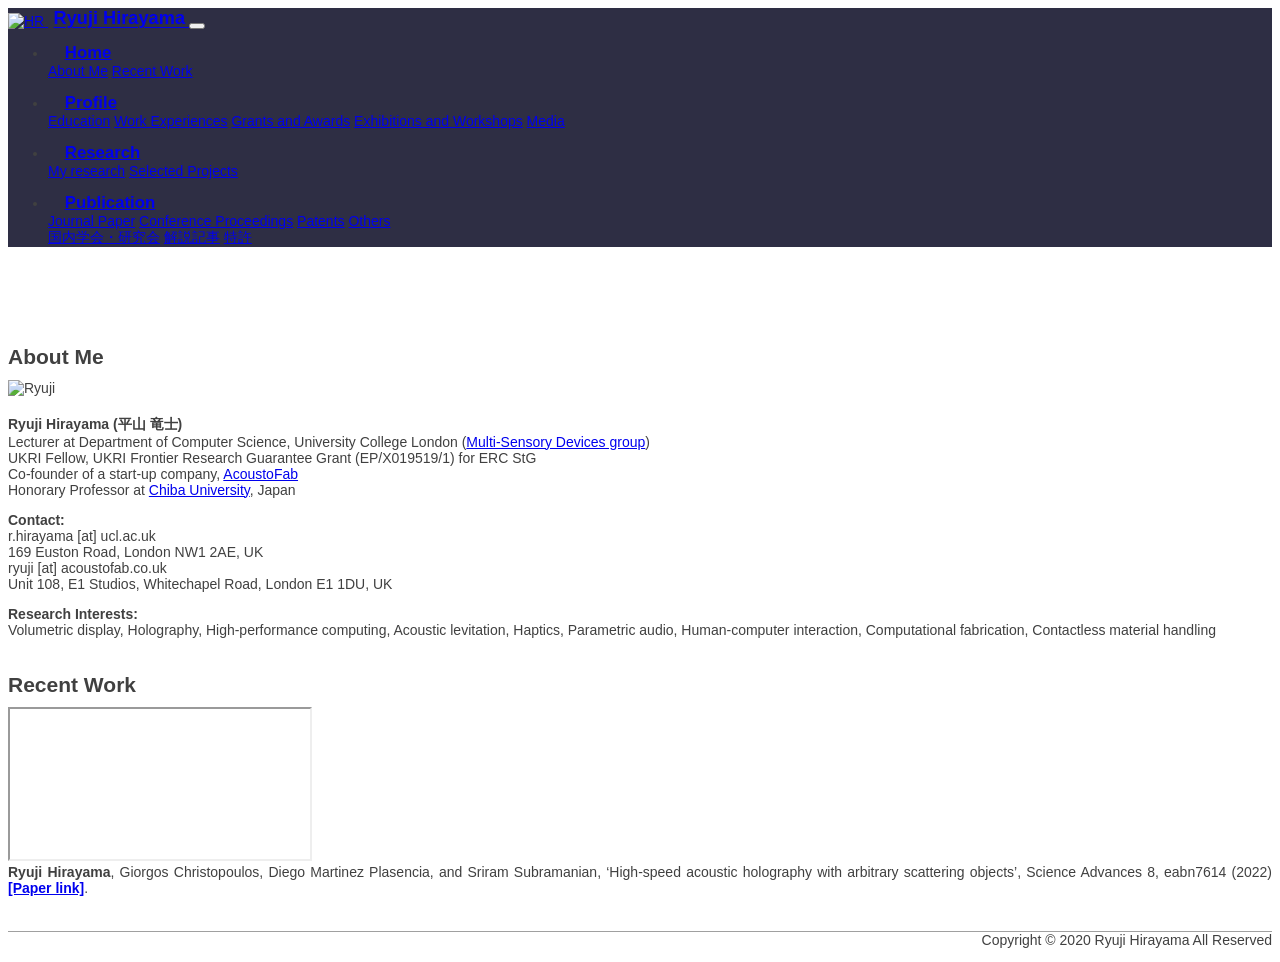
==== index.html @ 43574db0 "Sorting Paper published and major changes in Research page" ====
<!DOCTYPE html>
<html lang="en">
  <head>
    <meta charset="utf-8">
    <meta http-equiv="X-UA-Compatible" content="IE=edge">
    <meta name="viewport" content="width=device-width, initial-scale=1">
    <title>Home - Ryuji Hirayama</title>
    <link href="css/bootstrap.min.css" rel="stylesheet">
    <script src="https://ajax.googleapis.com/ajax/libs/jquery/1.11.3/jquery.min.js"></script>
    <script src="js/bootstrap.min.js"></script>
    <link rel="stylesheet" type="text/css" href="style.css" media="all">
    <link rel="shortcut icon" href="figures/Ricon.ico">
  </head>
  
  <body>
    <nav class="navbar fixed-top navbar-expand-md navbar-dark">
      <div class="container">
        <a class="navbar-brand" href="index.html">
          <img src="figures/logo.png" height="40" class="d-inline-block align-top" alt="HR">
          <span class="logo">Ryuji Hirayama</span>
        </a>

        <button class="navbar-toggler" type="button" data-toggle="collapse" data-target="#navbarNav4" aria-controls="navbarNav4" aria-expanded="false" aria-label="Toggle navigation">
          <span class="navbar-toggler-icon"></span>
        </button>
       
        <div class="collapse navbar-collapse justify-content-end" id="navbarNav4">    
          <ul class="navbar-nav">
            <li class="nav-item active dropdown">
              <a class="nav-link dropdown-toggle" href="#" id="navbarDropdown" role="button" data-toggle="dropdown" aria-haspopup="true" aria-expanded="false">Home</a>
              <div class="dropdown-menu" aria-labelledby="navbarDropdown">
                <a class="dropdown-item" href="index.html#HOM_AM">About Me</a>
                <a class="dropdown-item" href="index.html#HOM_RW">Recent Work</a>
              </div>
            </li>
          </ul>
          <ul class="navbar-nav">
            <li class="nav-item dropdown">
              <a class="nav-link dropdown-toggle" href="#" id="navbarDropdown" role="button" data-toggle="dropdown" aria-haspopup="true" aria-expanded="false">Profile</a>
              <div class="dropdown-menu" aria-labelledby="navbarDropdown">
                <a class="dropdown-item" href="profile.html#PRO_ED">Education</a>
                <a class="dropdown-item" href="profile.html#PRO_WE">Work Experiences</a>
                <a class="dropdown-item" href="profile.html#PRO_GA">Grants and Awards</a>
                <a class="dropdown-item" href="profile.html#PRO_EW">Exhibitions and Workshops</a>
                <a class="dropdown-item" href="profile.html#PRO_ME">Media</a>
              </div>
            </li>
          </ul>
          <ul class="navbar-nav">
            <li class="nav-item dropdown">
              <a class="nav-link dropdown-toggle" href="#" id="navbarDropdown" role="button" data-toggle="dropdown" aria-haspopup="true" aria-expanded="false">Research</a>
              <div class="dropdown-menu" aria-labelledby="navbarDropdown">
                <a class="dropdown-item" href="research.html#RES_MR">My research</a>
                <a class="dropdown-item" href="research.html#RES_SP">Selected Projects</a>
              </div>
            </li>
          </ul>
          <ul class="navbar-nav">
            <li class="nav-item dropdown">
              <a class="nav-link dropdown-toggle" href="#" id="navbarDropdown" role="button" data-toggle="dropdown" aria-haspopup="true" aria-expanded="false">Publication
              </a>
              <div class="dropdown-menu" aria-labelledby="navbarDropdown">
                <a class="dropdown-item" href="publications.html#PUB_JP">Journal Paper</a>
                <a class="dropdown-item" href="publications.html#PUB_CP">Conference Proceedings</a>
                <a class="dropdown-item" href="publications.html#PUB_PT">Patents</a>
                <a class="dropdown-item" href="publications.html#PUB_OT">Others</a>
                <div class="dropdown-divider"></div>
                <a class="dropdown-item" href="publications.html#PUB_JDC">国内学会・研究会</a>
                <a class="dropdown-item" href="publications.html#PUB_JRA">解説記事</a>
                <a class="dropdown-item" href="publications.html#PUB_JPT">特許</a>
              </div>
            </li>
          </ul>
        </div>
      </div>
    </nav>

    <div class="navi-space"></div>

    <div class="container content">
      <a name="HOM_AM" class="wikitechy"></a>
      <div class="header">About Me</div>
      <div class="row">
        <div class="col-md-3">
          <img class="img-fluid rounded-circle" src="figures/BWProfile.jpg" alt="Ryuji" style="padding-right:5%;">
          <div class="visible-sm" style="margin-bottom:20px;"></div>
        </div>
        <div class="col-md-9 align-self-center">
          <p>
            <b>Ryuji Hirayama (平山 竜士)</b>
            <!--<a href="documents/CV_Hirayama.pdf" target="_blank"><b>[CV]</b></a>--><br>
            Lecturer at Department of Computer Science, University College London (<a href="https://www.ucl.ac.uk/computer-science/research/research-groups/multi-sensory-devices" target="_blank">Multi-Sensory Devices group</a>)<br>
            UKRI Fellow, UKRI Frontier Research Guarantee Grant (EP/X019519/1) for ERC StG<br>
            Co-founder of a start-up company, <a href="https://acoustofab.co.uk/" target="_blank">AcoustoFab</a><br>
            Honorary Professor at <a href="https://www.chiba-u.ac.jp/e/" target="_blank">Chiba University</a>, Japan<br>
          </p>
          <p>
            <b>Contact:</b><br>
            r.hirayama [at] ucl.ac.uk<br>
            169 Euston Road, London NW1 2AE, UK<br>
            ryuji [at] acoustofab.co.uk<br>
            Unit 108, E1 Studios, Whitechapel Road, London E1 1DU, UK
          </p>
          <p>
            <b>Research Interests:<br></b>
            Volumetric display, Holography, High-performance computing, Acoustic levitation, Haptics, Parametric audio, Human-computer interaction, Computational fabrication, Contactless material handling
          </p>
        </div>
      </div>
    </div>

    <div class="container content">
      <a name="HOM_RW" class="wikitechy"></a>
      <div class="header">Recent Work</div>
      <div class="embed-responsive embed-responsive-16by9">
        <iframe class="embed-responsive-item" src="https://www.youtube.com/embed/Q9GybXczNAc" allowfullscreen></iframe>
      </div>
      
      <b>Ryuji Hirayama</b>, Giorgos Christopoulos, Diego Martinez Plasencia, and Sriram Subramanian,
      &lsquo;High-speed acoustic holography with arbitrary scattering objects&rsquo;,
      Science Advances 8, eabn7614 (2022)
      <a href="https://www.science.org/doi/10.1126/sciadv.abn7614" target="_blank"><b>[Paper link]</b></a>.
    </div>

    <div class="container footer">
      Copyright &copy; 2020 Ryuji Hirayama All Reserved
    </div>

  </body>
</html>
---- style.css ----
﻿@charset "utf-8";

html { 
	font-size: 14px;
}

body {
	color: rgb(64,64,64);
	font-family: "Hiragino Kaku Gothic ProN", Meiryo, メイリオ, sans-serif;
	overflow: scroll;
}

.navbar-nav .nav-link {
	font-weight: bold;
	font-size: 120%;
	margin-left: 1em;
}

.navbar-dark {
  background-color: rgba(24,24,48,0.90);
}

.navbar span.logo {
	font-weight:bold;
	vertical-align:bottom;
	font-size:1.3em;
	margin-left: 0.3em;
}

div.navi-space {
	margin-bottom:7em;
}

.container.content {
	margin-bottom: 2.5em;
	text-align: justify;
}

.container.content div.header {
	font-size:1.5em;
	font-weight: bold;
	margin-bottom: 0.5em;
}

.container.content p, .container.content ol li {
	margin-bottom:0.5em;
}

.container.content table {
	display: table;
	width: 100%;
	max-width: 100%;
}

.container.content table tr {
	border-bottom: 1px solid #dee2e6;
}

.container.content table td.date {
	width: 90px;
}

@media (min-width: 576px) {
	.container.content table td.date {
		width: 160px;
	}
}
.container.content table td.date-short {
	width: 90px;
}

.container.content .row.project {
	margin-bottom:5px;
	margin-top:5px;
}

.container.content b.projectpage {
	font-size:1.25em;
	text-decoration: none;
	font-weight: bold;
	color:rgb(128,128,128);
}

.container.content a.projectpage {
	font-size:1.25em;
	text-decoration: none;
	font-weight: bold;
	color:rgb(0,140,224);
}

.container.content a.projectpage:hover {
	opacity: 0.7;
	filter: alpha(opacity=70);
	-ms-filter: "alpha(opacity=70)";
}

.container.content a:hover img {
	opacity: 0.7;
	filter: alpha(opacity=70);
	-ms-filter: "alpha(opacity=70)";
}

.container.content div.title {
	color:rgb(0,140,224);
	font-size:1.25em;
	font-weight: bold;
}

@media (min-width: 576px) {
	.container.content div.title {
		font-size:1.5em;
	}
}

.container.content img.img-fluid.teaser {
	margin-top: 1em;
	margin-bottom: 0em;
}

.container.division {
	font-weight:bold;
	font-size:1.5em;
	color:rgb(0,140,224);
	margin-bottom: 0.5em;
}

.container.footer {
	border-top:1px solid rgb(160,160,160);
	text-align: right;
	margin-bottom: 1em;
}

a.wikitechy {
    display: block;
    position: relative;
    top: -7em;
    visibility: hidden;
}
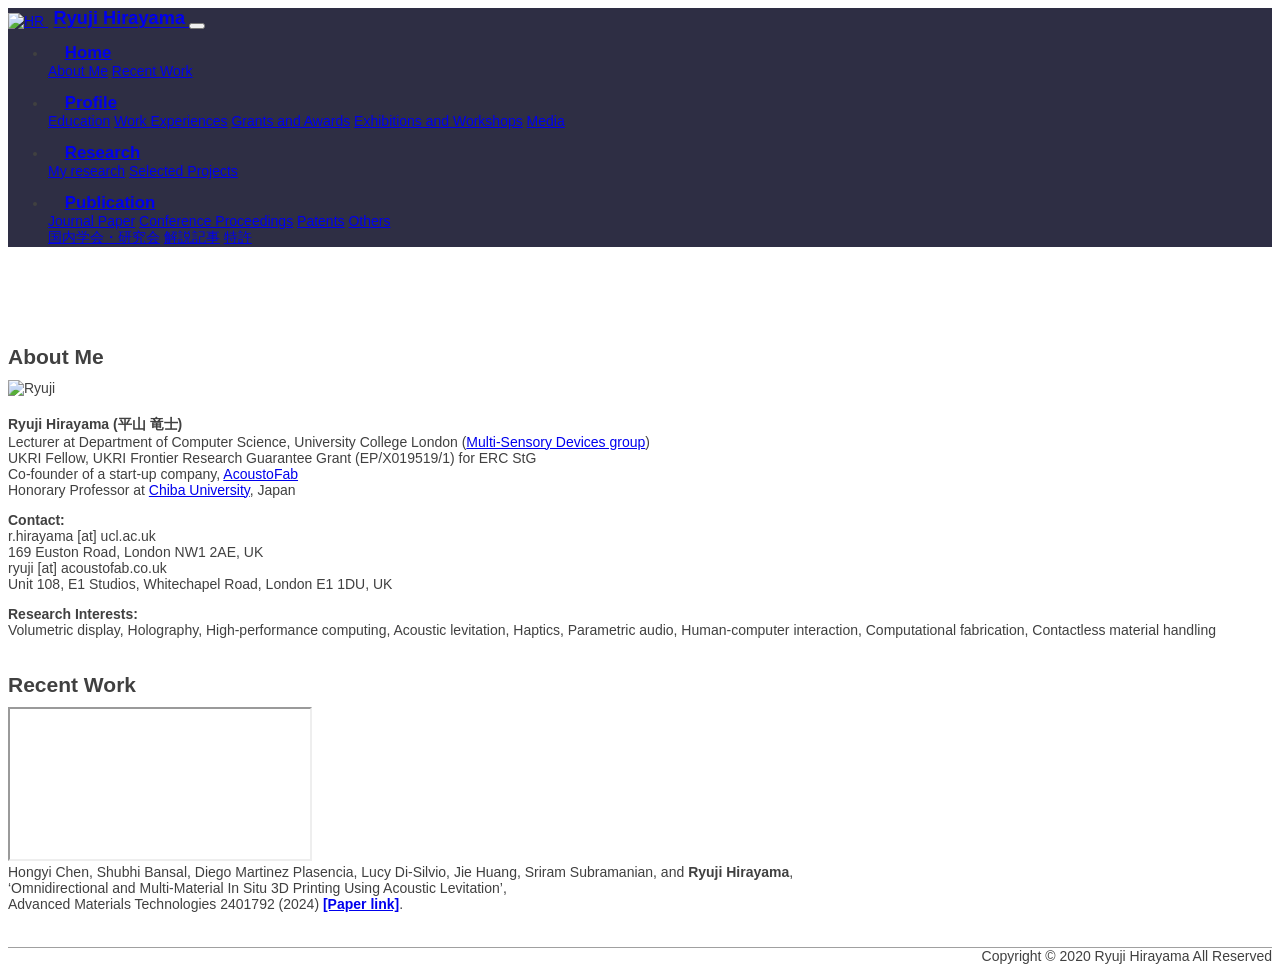
==== commit e2687b50: "Change the Recent Paper to Acoustic Printing" ====
--- a/index.html
+++ b/index.html
@@ -113,13 +113,13 @@
       <a name="HOM_RW" class="wikitechy"></a>
       <div class="header">Recent Work</div>
       <div class="embed-responsive embed-responsive-16by9">
-        <iframe class="embed-responsive-item" src="https://www.youtube.com/embed/Q9GybXczNAc" allowfullscreen></iframe>
+        <iframe class="embed-responsive-item" src="https://www.youtube.com/embed/-gKiAkApJOc?si=ZguOcT-5KjbUKgyT" allowfullscreen></iframe>
       </div>
       
-      <b>Ryuji Hirayama</b>, Giorgos Christopoulos, Diego Martinez Plasencia, and Sriram Subramanian,
-      &lsquo;High-speed acoustic holography with arbitrary scattering objects&rsquo;,
-      Science Advances 8, eabn7614 (2022)
-      <a href="https://www.science.org/doi/10.1126/sciadv.abn7614" target="_blank"><b>[Paper link]</b></a>.
+      Hongyi Chen, Shubhi Bansal, Diego Martinez Plasencia, Lucy Di-Silvio, Jie Huang, Sriram Subramanian, and <b>Ryuji Hirayama</b>,<br>
+      &lsquo;Omnidirectional and Multi-Material In Situ 3D Printing Using Acoustic Levitation&rsquo;,<br>
+      Advanced Materials Technologies 2401792 (2024)
+      <a href="https://doi.org/10.1002/admt.202401792" target="_blank"><b>[Paper link]</b></a>.
     </div>
 
     <div class="container footer">
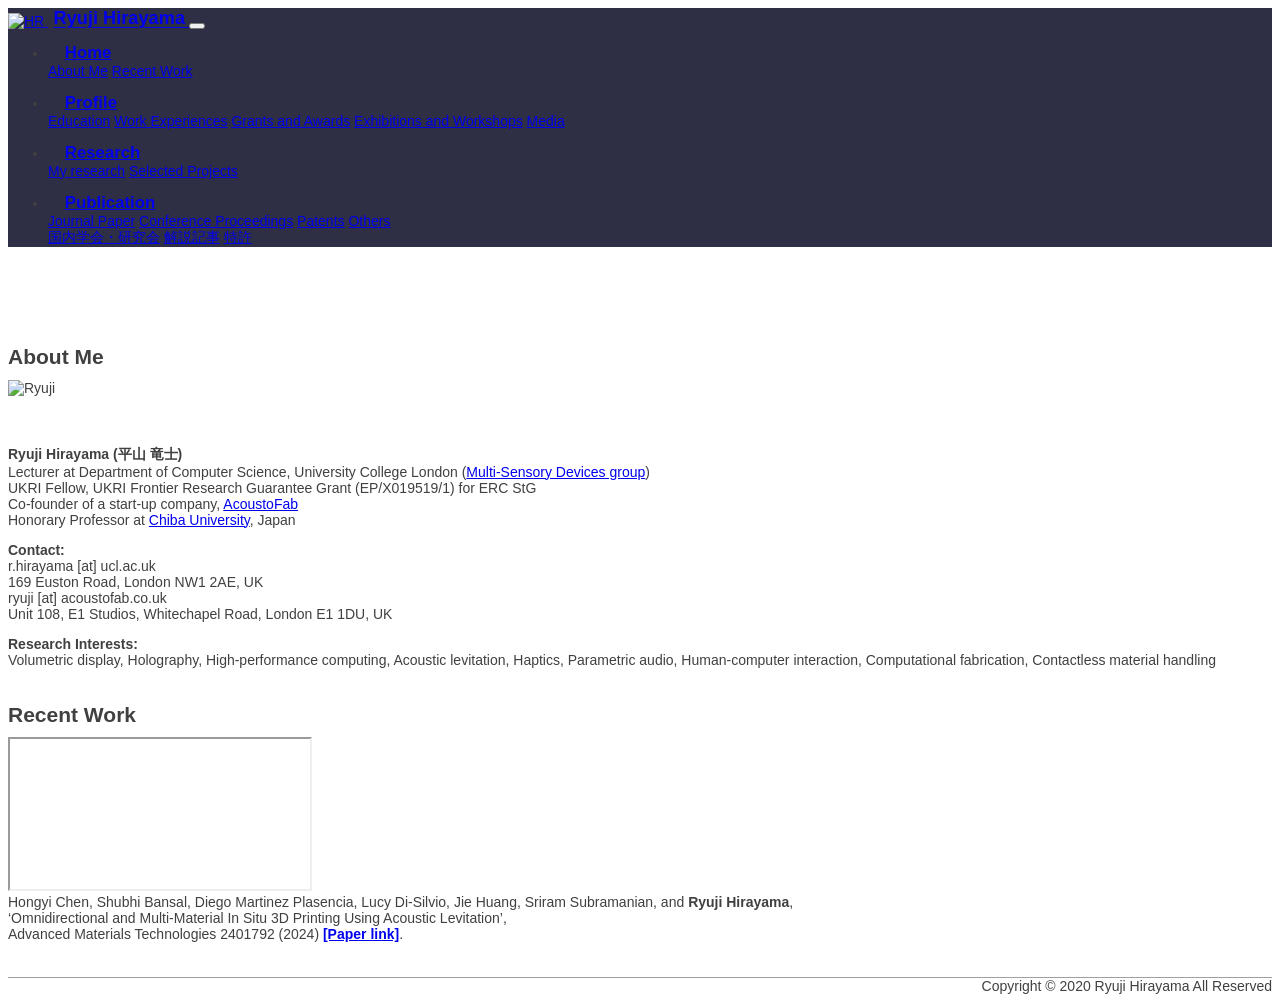
==== commit 13f9c602: "Added LinkedIn and X logos" ====
--- a/index.html
+++ b/index.html
@@ -8,6 +8,7 @@
     <link href="css/bootstrap.min.css" rel="stylesheet">
     <script src="https://ajax.googleapis.com/ajax/libs/jquery/1.11.3/jquery.min.js"></script>
     <script src="js/bootstrap.min.js"></script>
+    <script src="https://kit.fontawesome.com/b7089eeb9b.js" crossorigin="anonymous"></script>
     <link rel="stylesheet" type="text/css" href="style.css" media="all">
     <link rel="shortcut icon" href="figures/Ricon.ico">
   </head>
@@ -84,6 +85,15 @@
         <div class="col-md-3">
           <img class="img-fluid rounded-circle" src="figures/BWProfile.jpg" alt="Ryuji" style="padding-right:5%;">
           <div class="visible-sm" style="margin-bottom:20px;"></div>
+          <div style="text-align:center;">
+            <a href="https://www.linkedin.com/in/ryuji-hirayama-b36672165/?originalSubdomain=uk" target="_blank" style="text-decoration: none;">
+              <i class="fa fa-linkedin-square fa-2xl" style="color:rgb(64,64,64)"></i>
+            </a>            
+            &nbsp;
+            <a href="https://x.com/HirayamaRyuji" target="_blank">
+              <i class="fa-brands fa-x-twitter fa-2xl" style="color:rgb(64,64,64)"></i>
+            </a>            
+          </div>
         </div>
         <div class="col-md-9 align-self-center">
           <p>
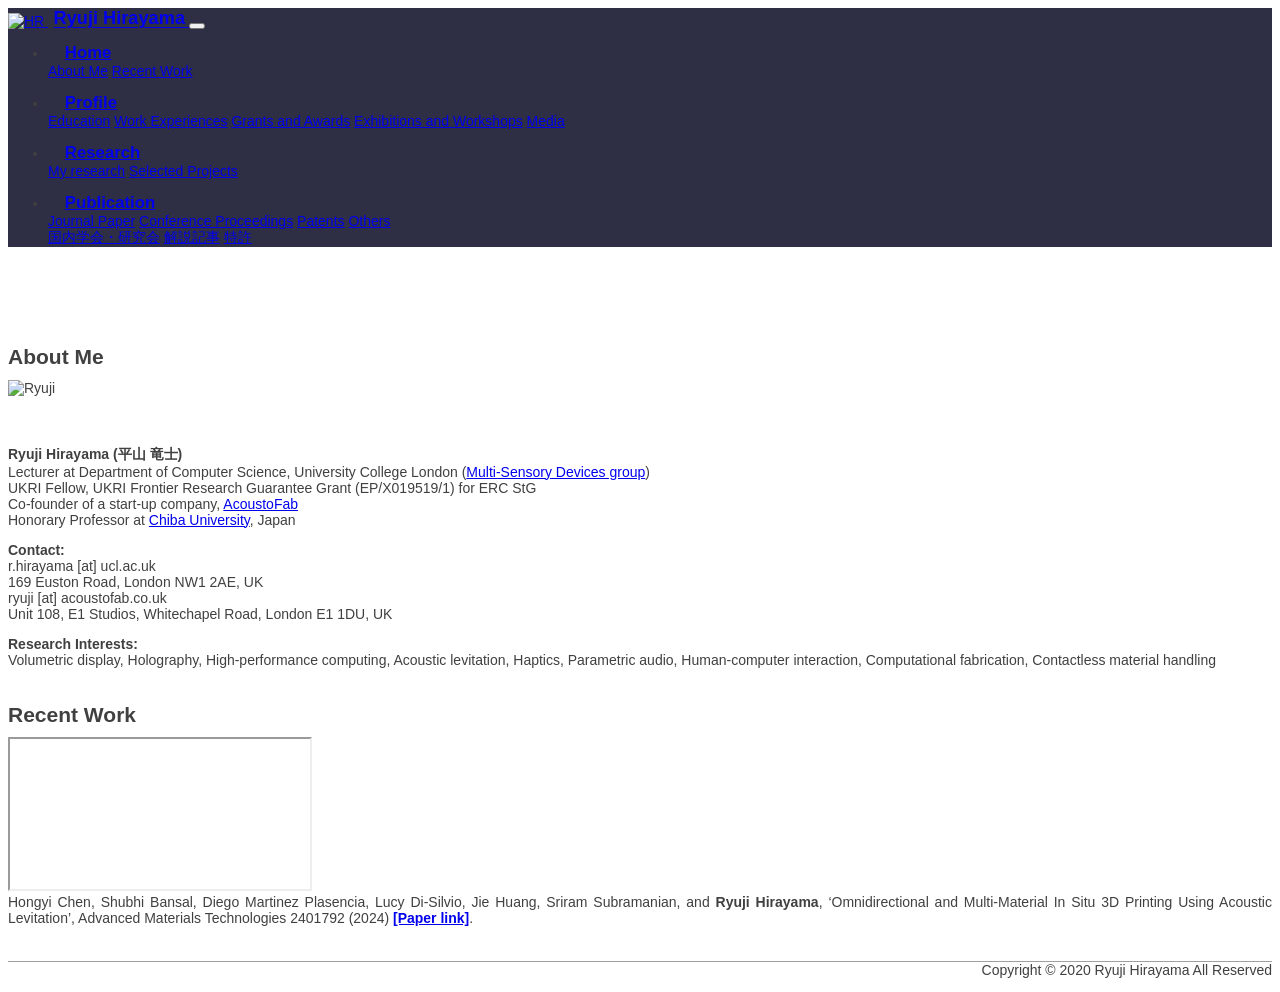
==== commit 465b1a86: "test" ====
--- a/index.html
+++ b/index.html
@@ -123,11 +123,11 @@
       <a name="HOM_RW" class="wikitechy"></a>
       <div class="header">Recent Work</div>
       <div class="embed-responsive embed-responsive-16by9">
-        <iframe class="embed-responsive-item" src="https://www.youtube.com/embed/-gKiAkApJOc?si=ZguOcT-5KjbUKgyT" allowfullscreen></iframe>
+        <iframe class="embed-responsive-item" src="https://www.youtube.com/embed/-gKiAkApJOc?si=ZguOcT-5KjbUKgyT?nocache=1" allowfullscreen></iframe>
       </div>
       
-      Hongyi Chen, Shubhi Bansal, Diego Martinez Plasencia, Lucy Di-Silvio, Jie Huang, Sriram Subramanian, and <b>Ryuji Hirayama</b>,<br>
-      &lsquo;Omnidirectional and Multi-Material In Situ 3D Printing Using Acoustic Levitation&rsquo;,<br>
+      Hongyi Chen, Shubhi Bansal, Diego Martinez Plasencia, Lucy Di-Silvio, Jie Huang, Sriram Subramanian, and <b>Ryuji Hirayama</b>,
+      &lsquo;Omnidirectional and Multi-Material In Situ 3D Printing Using Acoustic Levitation&rsquo;,
       Advanced Materials Technologies 2401792 (2024)
       <a href="https://doi.org/10.1002/admt.202401792" target="_blank"><b>[Paper link]</b></a>.
     </div>
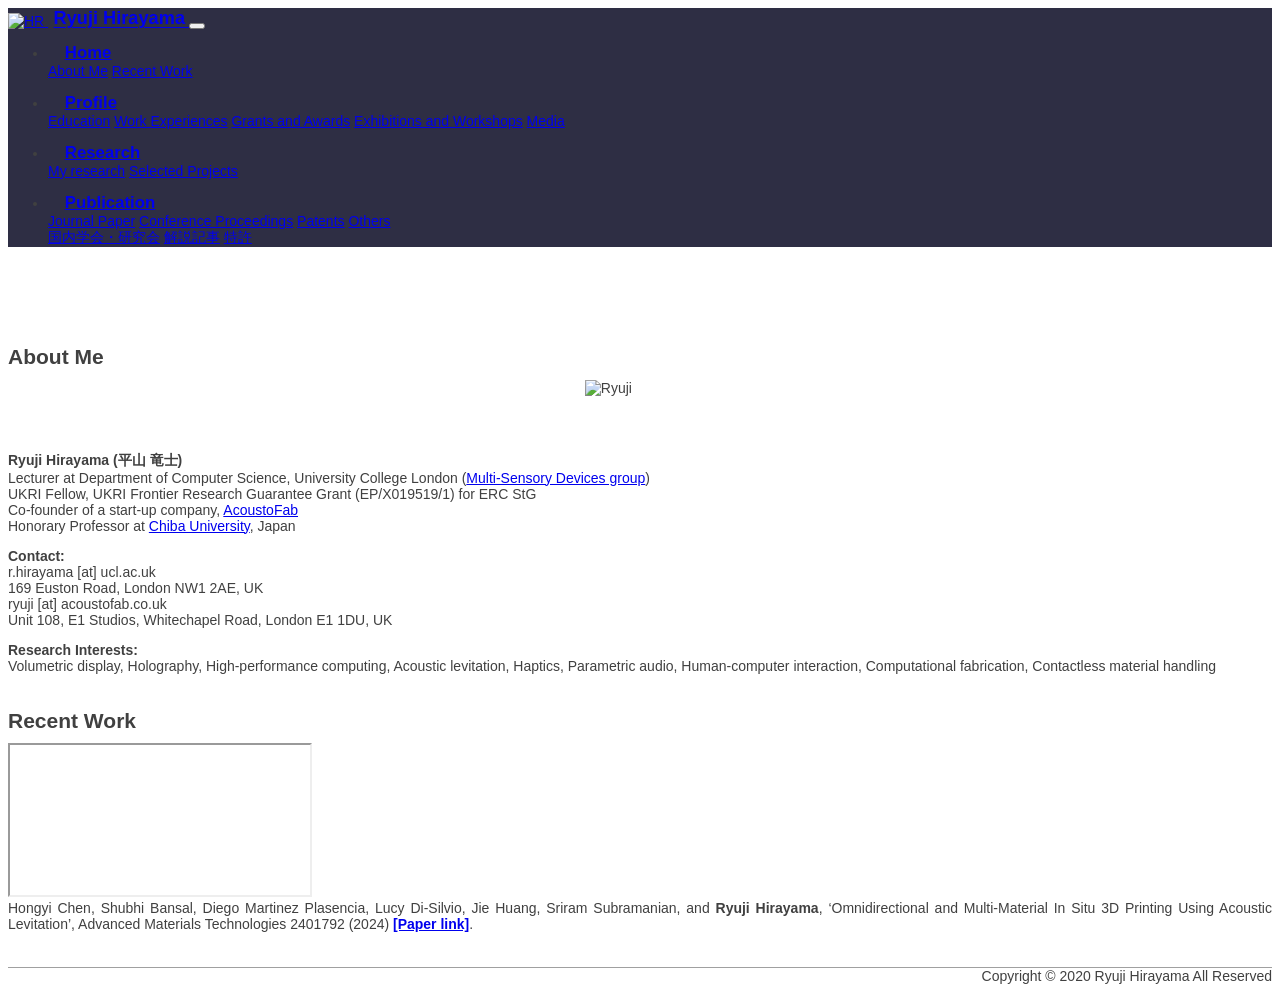
==== commit 72b01f1a: "adjust the layout" ====
--- a/index.html
+++ b/index.html
@@ -83,9 +83,9 @@
       <div class="header">About Me</div>
       <div class="row">
         <div class="col-md-3">
-          <img class="img-fluid rounded-circle" src="figures/BWProfile.jpg" alt="Ryuji" style="padding-right:5%;">
-          <div class="visible-sm" style="margin-bottom:20px;"></div>
           <div style="text-align:center;">
+            <img class="img-fluid rounded-circle" src="figures/BWProfile.jpg" alt="Ryuji" style="padding-right:5%;">
+            <div class="visible-sm" style="margin-bottom:20px;"></div>
             <a href="https://www.linkedin.com/in/ryuji-hirayama-b36672165/?originalSubdomain=uk" target="_blank" style="text-decoration: none;">
               <i class="fa fa-linkedin-square fa-2xl" style="color:rgb(64,64,64)"></i>
             </a>            
@@ -94,6 +94,7 @@
               <i class="fa-brands fa-x-twitter fa-2xl" style="color:rgb(64,64,64)"></i>
             </a>            
           </div>
+          <div class="visible-sm" style="margin-bottom:20px;"></div>
         </div>
         <div class="col-md-9 align-self-center">
           <p>
@@ -123,7 +124,7 @@
       <a name="HOM_RW" class="wikitechy"></a>
       <div class="header">Recent Work</div>
       <div class="embed-responsive embed-responsive-16by9">
-        <iframe class="embed-responsive-item" src="https://www.youtube.com/embed/-gKiAkApJOc?si=ZguOcT-5KjbUKgyT?nocache=1" allowfullscreen></iframe>
+        <iframe class="embed-responsive-item" src="https://www.youtube.com/embed/-gKiAkApJOc?si=ZguOcT-5KjbUKgyT" allowfullscreen></iframe>
       </div>
       
       Hongyi Chen, Shubhi Bansal, Diego Martinez Plasencia, Lucy Di-Silvio, Jie Huang, Sriram Subramanian, and <b>Ryuji Hirayama</b>,
